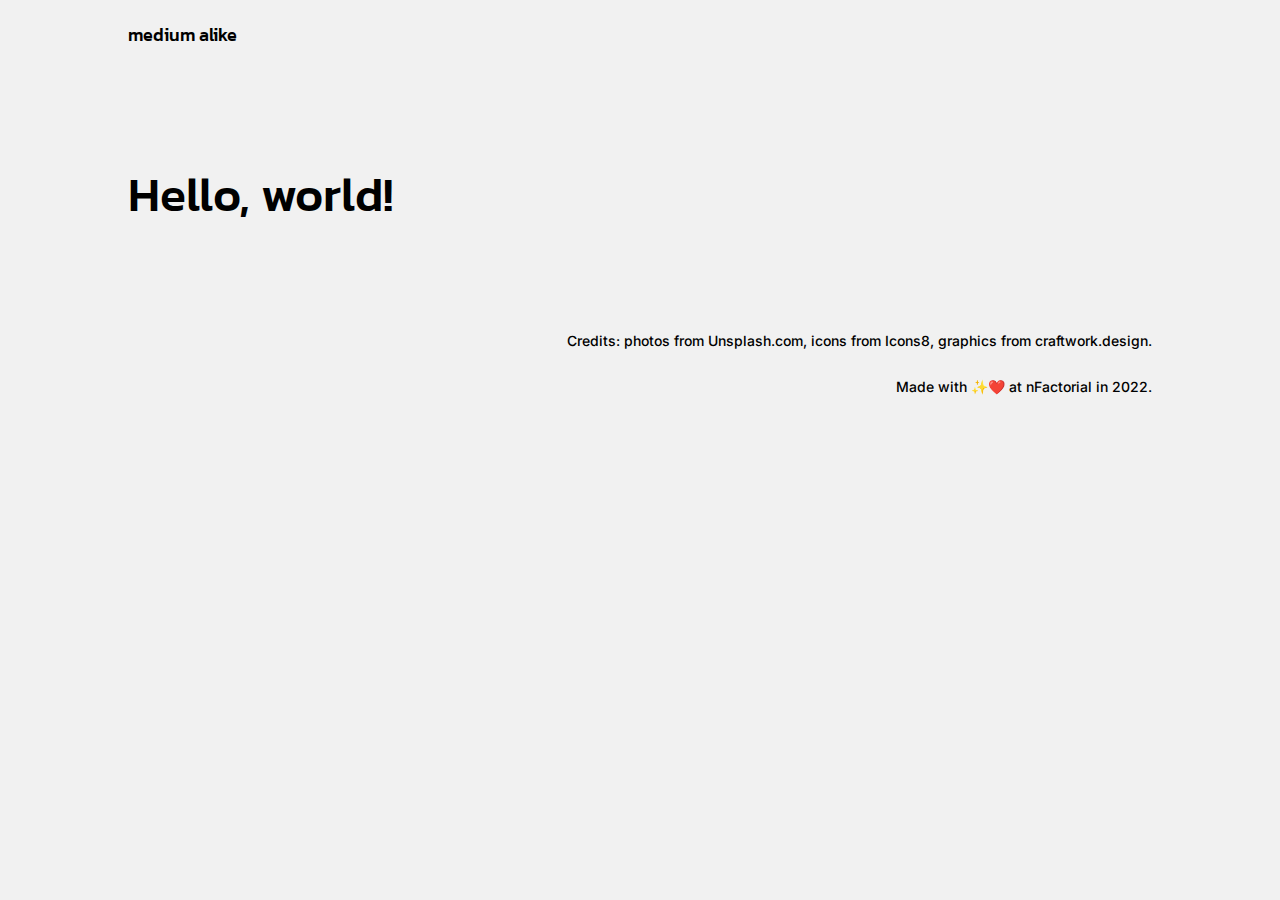
==== index.html @ 8634fc79 "first commit" ====
<!DOCTYPE html>
<html lang="en">
  <head>
    <meta charset="UTF-8" />
    <meta http-equiv="X-UA-Compatible" content="IE=edge" />
    <meta name="viewport" content="width=device-width, initial-scale=1.0" />
    <title>medium alike</title>
    <link rel="stylesheet" href="./style.css" />
    <link rel="preconnect" href="https://fonts.googleapis.com" />
    <link rel="preconnect" href="https://fonts.gstatic.com" crossorigin />
    <link
      href="https://fonts.googleapis.com/css2?family=Inter:wght@400;500;700&family=Kanit:wght@300;500;600;700&display=swap"
      rel="stylesheet"
    />
  </head>
  <body>
    <header>
      <div class="container">
        <div class="header-nav">
          <a href="./index.html">medium alike</a>
        </div>
        <div class="header-title">
          <h1>Hello, world!</h1>
        </div>
      </div>
    </header>
    <main>
      <div class="container">
        <div class="main-content" id="articles"></div>
      </div>
    </main>
    <footer>
      <div class="container">
        <div class="footer-main">
          <div class="footer-description">
            <p class="footer-description-text">
              Credits: photos from
              <a
                href="https://unsplash.com/@surface"
                class="footer_description_text_links"
                >Unsplash.com</a
              >, icons from
              <a
                href="https://icons8.com/"
                class="footer_description_text_links"
                >Icons8</a
              >, graphics from
              <a
                href="https://craftwork.design/checkout/purchase-confirmation/?payment_key=a3ba0d28aa30dfd691cd535acb1f4228"
                class="footer_description_text_links"
                >craftwork.design</a
              >.
            </p>
          </div>
          <div class="footer-end">
            <p class="footer-end-text">Made with ✨❤️ at nFactorial in 2022.</p>
          </div>
        </div>
      </div>
    </footer>
  </body>
  <script src="./template.js"></script>
  <script src="./script.js"></script>
</html>
---- style.css ----
/* Глобальные стили */
body {
    margin: 0;
    background-color: #F1F1F1;
    font-family: Inter;
    font-size: 16px;
    font-weight: 400;
    line-height: 22px;
    letter-spacing: 0em;
    /* min-height: 2.388px; */
}
.container {
    margin: 0 10%;
}
a {
	text-decoration: none;
	color: black;
}
h1 {
    font-family: Kanit;
    font-size: 48px;
    font-weight: 500;
    line-height: 120px;
    letter-spacing: 0em;
}
h2 {
    font-size: 28px;
    font-weight: 700;
    line-height: 34px;
}
img {
    width: 100%;
}
span {
    opacity: 0.5;
}
/* Секция header */
.header-nav {
    width: 100%;
    height: 70px;
    display: flex;
    align-items: center;
    font-family: Kanit;
    font-size: 18px;
    font-weight: 500;
    line-height: 22px;
    letter-spacing: 0em;
}
.header-title {
    margin: 64px 0;
}
/* Секция main */
.tag {
    background: linear-gradient(0deg, rgba(8, 30, 52, 0.12), rgba(8, 30, 52, 0.12)), #FFFBFE;
    border-radius: 100px;
    padding: 6px 16px;
    border: 0;
    font-weight: 500;
    margin-right: 8px;
    font-family: Inter;
    font-size: 14px;
    font-weight: 500;
    line-height: 18px;

}
.text-header {
    display: flex;
}
.avatar {
    width: 24px;
    margin-right: 4px;
}
.content-element {
    display: flex;
    justify-content: space-between;
    margin-bottom: 45px;
    border-bottom: 1px solid rgba(0, 0, 0, 0.2);
    padding-bottom: 45px;
    min-height: 310px;
    max-height: 376px;
}
.element-text {
    width: 66.33928%;
    display: flex;
    flex-direction: column;
    justify-content: space-between;
}
.element-img {
    width: 23.66071%;
    display: flex;
    align-items: center;
}
.text-main {
    overflow: hidden;
}
.text-footer {
    display: flex;
    align-items: center;
    font-weight: 500;
    justify-content: space-between;
}
.footer-right {
    display: flex;
}
.tags-img {
    margin-left: 14px;
}
/* Секция footer */
.footer-main {
    font-size: 14px;
    font-weight: 500;
    line-height: 18px;
    display: flex;
    flex-direction: column;
    align-items: flex-end;
    margin: 64px 0 24px 0;
}
.footer-description_text {
    opacity: 0.5;
}
.footer-description-text-links {
    text-decoration: underline;
}
.text-footer {
    margin-top: 20px;
}

@media screen and (max-width: 550px) {
    .element-img {
        display: none;
    }
    .element-text {
        width: 100%;
    }
}

@media screen and (max-width: 889px) {
    .tags-img {
        display: none;
    }
}
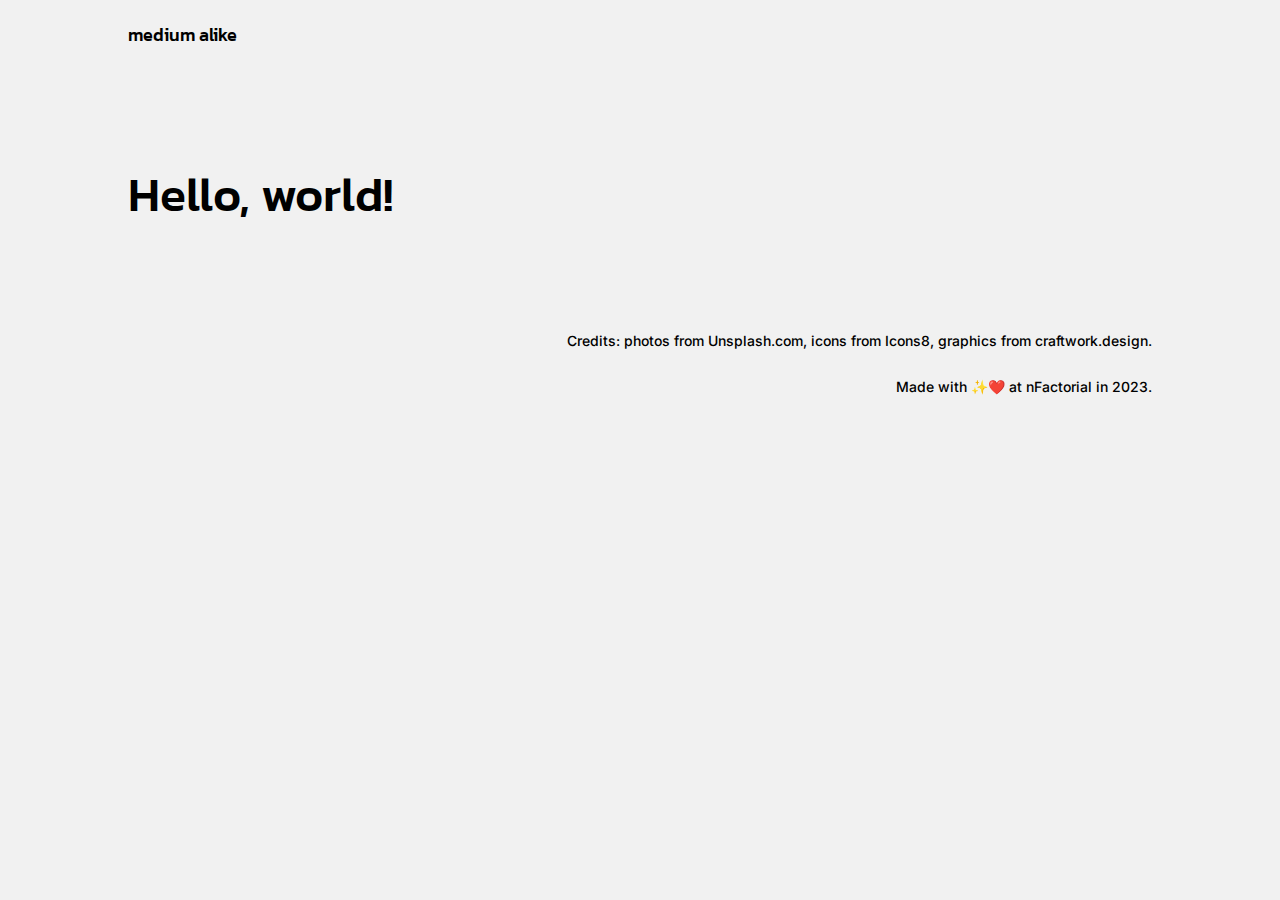
==== commit a15b8ca9: "change year" ====
--- a/index.html
+++ b/index.html
@@ -53,7 +53,7 @@
             </p>
           </div>
           <div class="footer-end">
-            <p class="footer-end-text">Made with ✨❤️ at nFactorial in 2022.</p>
+            <p class="footer-end-text">Made with ✨❤️ at nFactorial in 2023.</p>
           </div>
         </div>
       </div>
